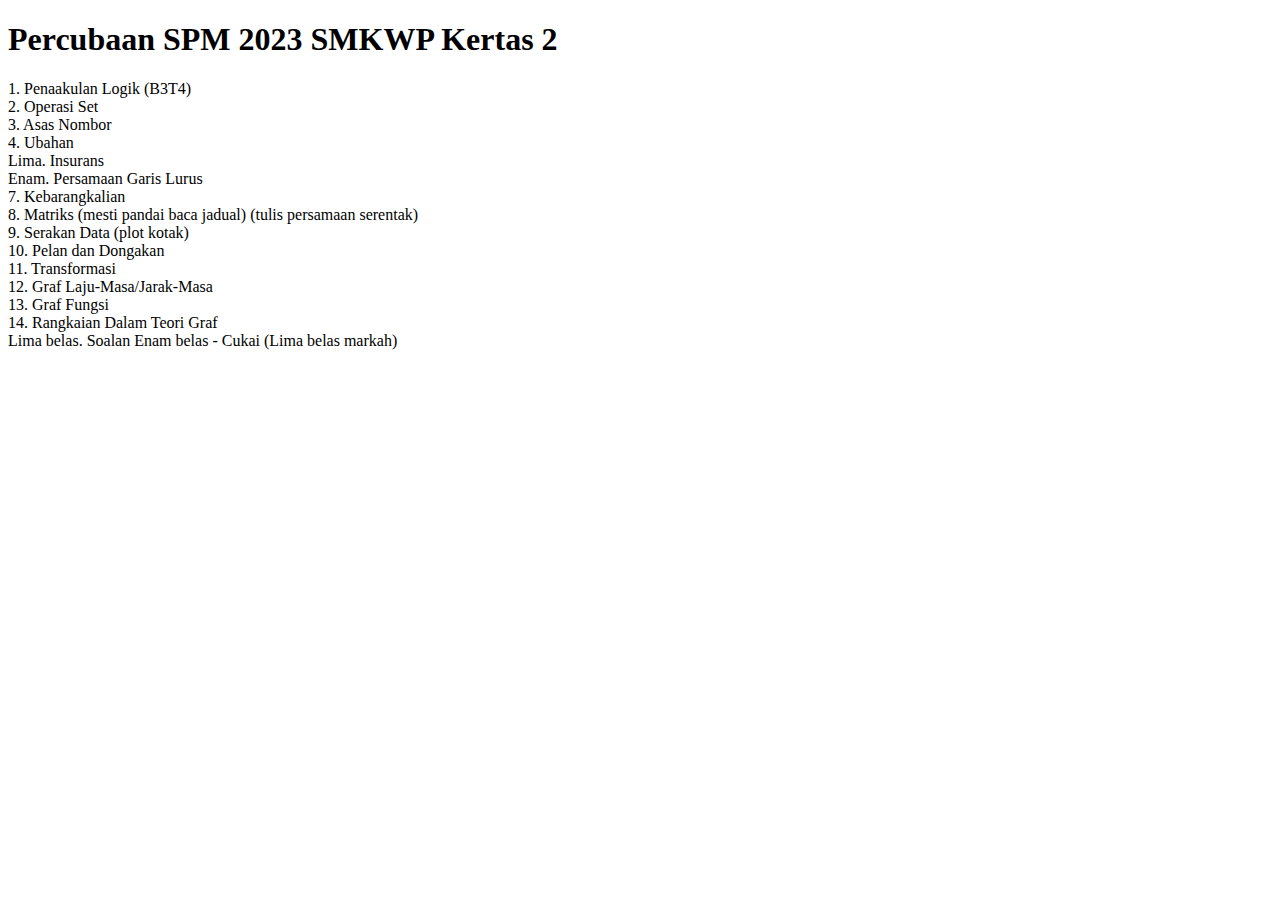
==== leakpercubaanmt.html @ bf03ad6d "Create leakpercubaanmt.html" ====
<!DOCTYPE html>
<html lang="en">
    <head>
        <meta charset="UTF-8">
        <meta name="viewport" content="width=device-width, initial-scale=1.0">
        <meta name="keywords" content="Eurovision Malaysia Official Website">
        <meta name="description" content="Welcome to Eurovision Malaysia's official website!">
        <title>Diam-diam jak</title>
      </head>
<body>
    <h1>Percubaan SPM 2023 SMKWP Kertas 2</h1>
    <p> 
    1. Penaakulan Logik (B3T4) <br>
    2. Operasi Set <br>
    3. Asas Nombor <br>
    4. Ubahan <br>
    Lima. Insurans <br>
    Enam. Persamaan Garis Lurus <br>
    7. Kebarangkalian <br>
    8. Matriks (mesti pandai baca jadual) (tulis persamaan serentak) <br>
    9. Serakan Data (plot kotak) <br>
    10. Pelan dan Dongakan <br>
    11. Transformasi <br>
    12. Graf Laju-Masa/Jarak-Masa <br>
    13. Graf Fungsi <br>
    14. Rangkaian Dalam Teori Graf <br>
    Lima belas. Soalan Enam belas - Cukai (Lima belas markah) <br>
    </p>
</body>
</html>
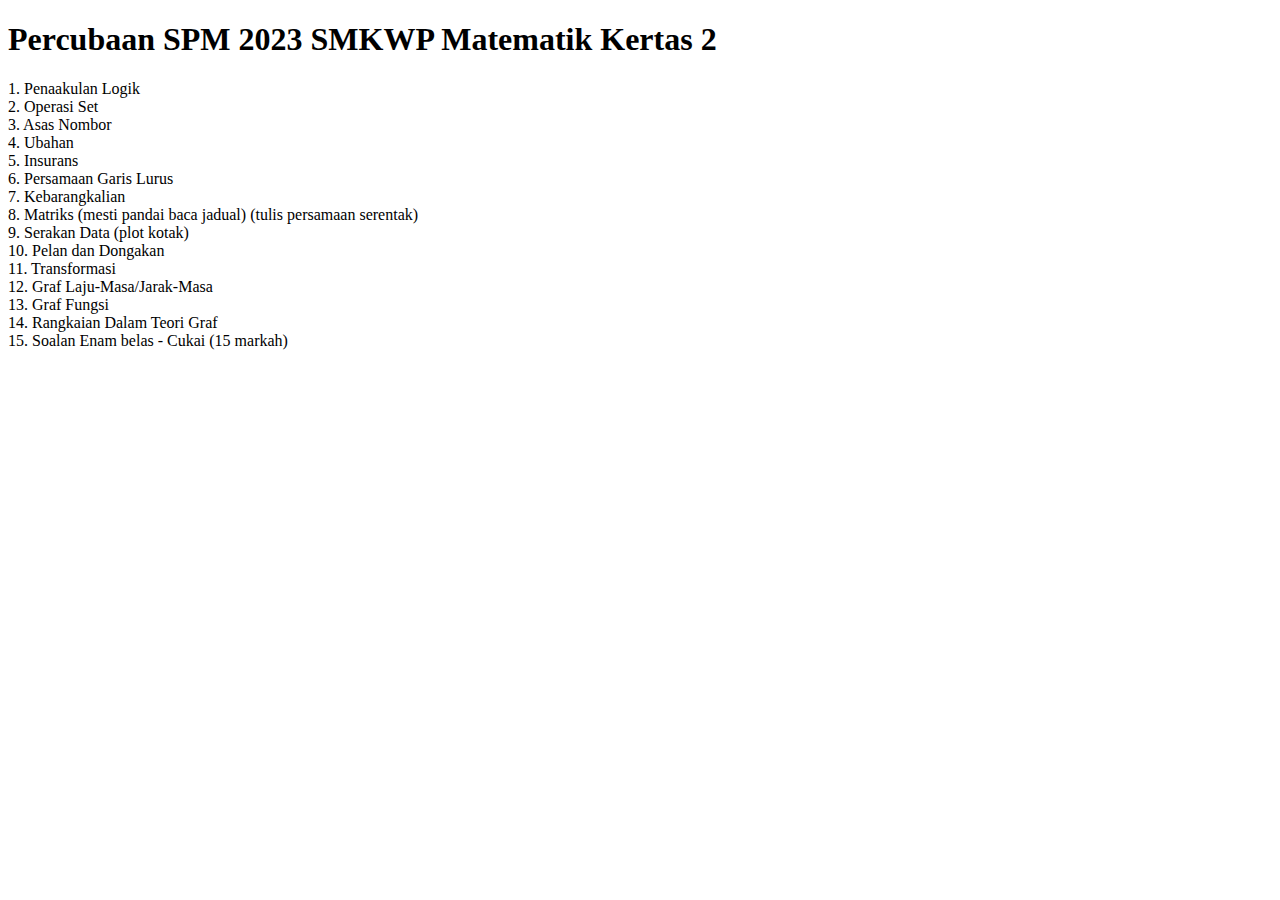
==== commit e297cd27: "Update leakpercubaanmt.html" ====
--- a/leakpercubaanmt.html
+++ b/leakpercubaanmt.html
@@ -8,14 +8,14 @@
         <title>Diam-diam jak</title>
       </head>
 <body>
-    <h1>Percubaan SPM 2023 SMKWP Kertas 2</h1>
+    <h1>Percubaan SPM 2023 SMKWP Matematik Kertas 2</h1>
     <p> 
-    1. Penaakulan Logik (B3T4) <br>
+    1. Penaakulan Logik <br>
     2. Operasi Set <br>
     3. Asas Nombor <br>
     4. Ubahan <br>
-    Lima. Insurans <br>
-    Enam. Persamaan Garis Lurus <br>
+    5. Insurans <br>
+    6. Persamaan Garis Lurus <br>
     7. Kebarangkalian <br>
     8. Matriks (mesti pandai baca jadual) (tulis persamaan serentak) <br>
     9. Serakan Data (plot kotak) <br>
@@ -24,7 +24,7 @@
     12. Graf Laju-Masa/Jarak-Masa <br>
     13. Graf Fungsi <br>
     14. Rangkaian Dalam Teori Graf <br>
-    Lima belas. Soalan Enam belas - Cukai (Lima belas markah) <br>
+    15. Soalan Enam belas - Cukai (15 markah) <br>
     </p>
 </body>
 </html>
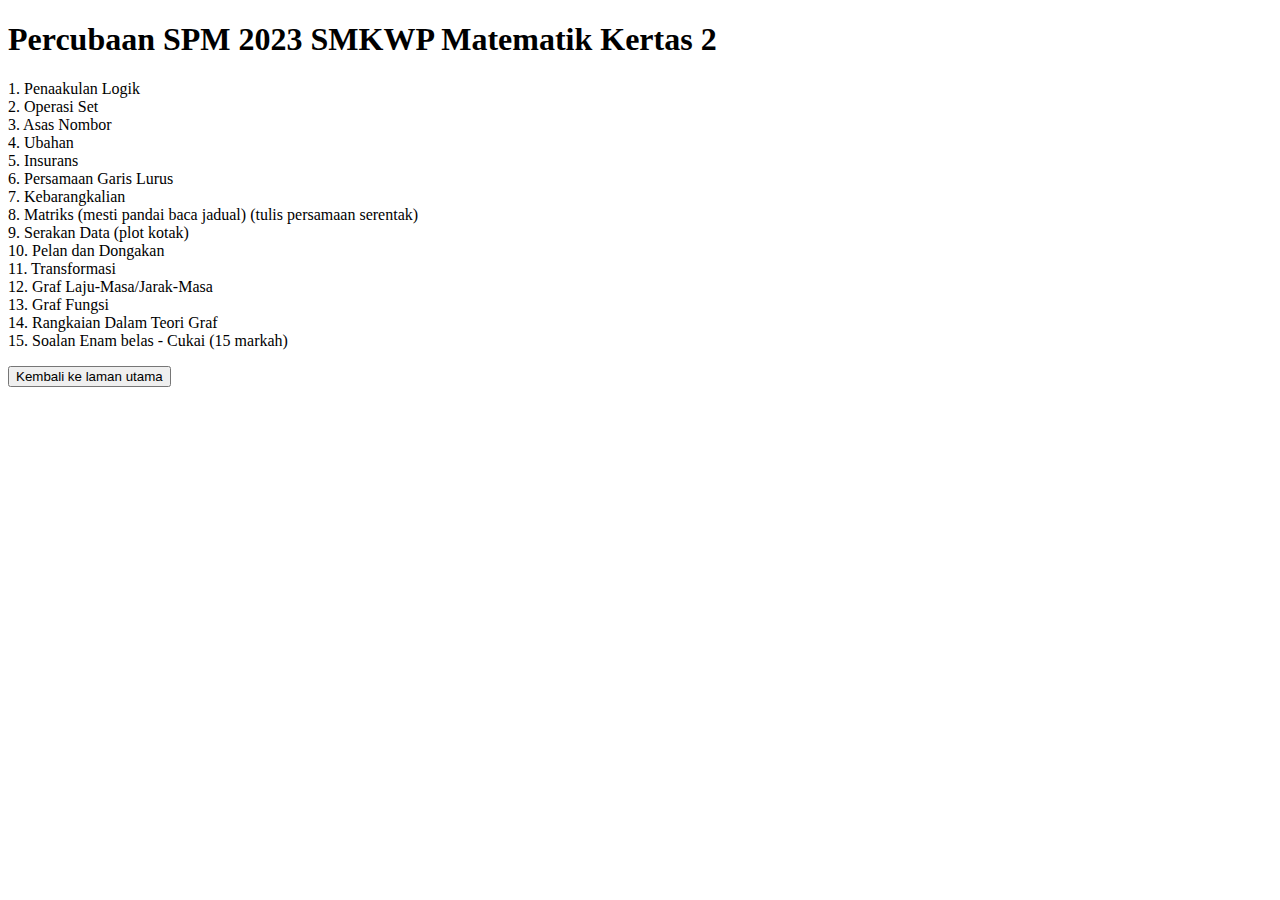
==== commit c9fb42f3: "Update leakpercubaanmt.html" ====
--- a/leakpercubaanmt.html
+++ b/leakpercubaanmt.html
@@ -26,5 +26,8 @@
     14. Rangkaian Dalam Teori Graf <br>
     15. Soalan Enam belas - Cukai (15 markah) <br>
     </p>
+    
+    <button onclick="document.location='index.html'">Kembali ke laman utama</button>
+    
 </body>
 </html>
